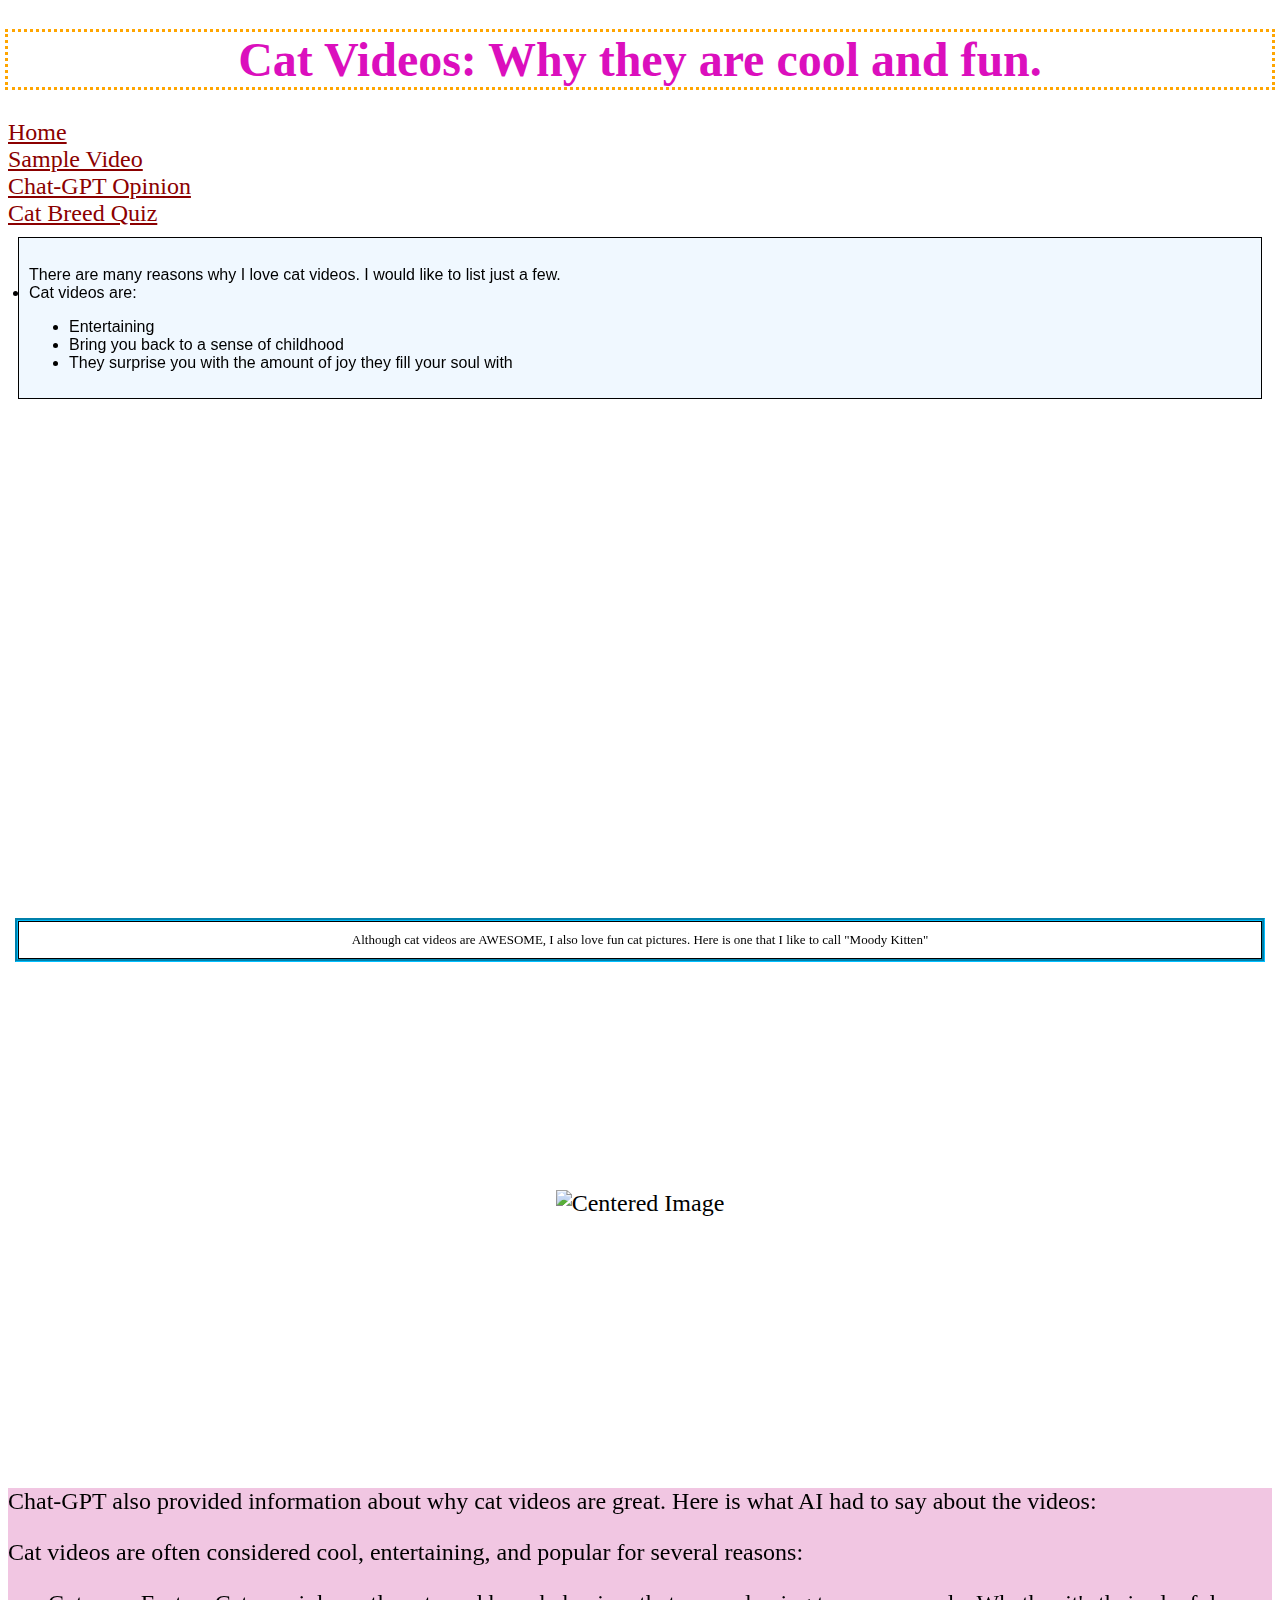
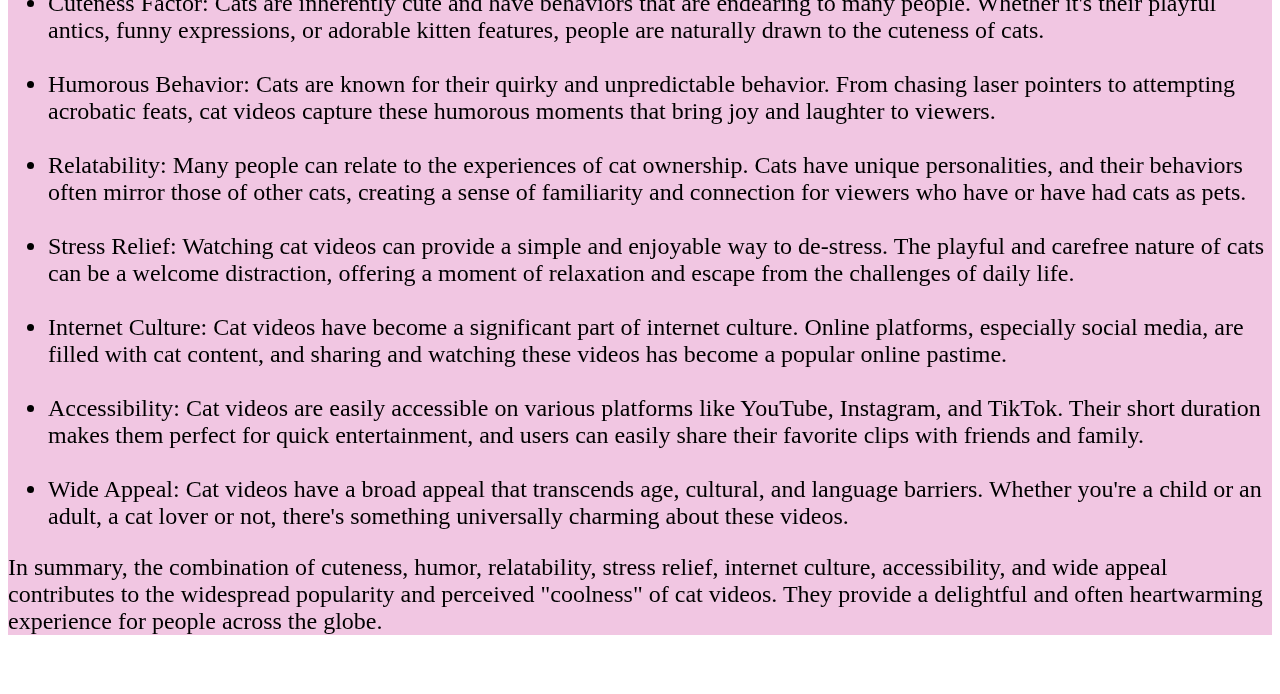
==== cat.html @ 52fda497 "Add files via upload" ====
<!DOCTYPE html>
<html lang="en">
<head>
    <meta charset="UTF-8">
    <meta name="viewport" content="width=device-width, initial-scale=1.0">
    <title>Cat Videos</title>
    <link href="mystyles.css" rel="stylesheet"/>
</head>
<body>
    <h1>Cat Videos: Why they are cool and fun.  </h1>
    <a href="index.html">Home</a>
    <br>
    <a href="#catvideo">Sample Video</a> <br>
    <a href="#chatgpt">Chat-GPT Opinion</a> <br>
    <a href="#quiz">Cat Breed Quiz</a>
    <div class="styled-div" id="div1">
        <!-- Content for the first div goes here -->
        <br> 
There are many reasons why I love cat videos. I would like to list just a few. 
<li>
    Cat videos are:
    <ul>
        <li>Entertaining</li>
        <li>Bring you back to a sense of childhood</li>
        <li>They surprise you with the amount of joy they fill your soul with</li>
    </ul>
</li>
    </div>

<br>
<section id="catvideo" class="py-5"></section>
<iframe width="660" height="415" src="https://www.youtube.com/embed/jf3J6fNNe-Y?si=dEMZavtkk6DUFz1x" title="YouTube video player" frameborder="0" allow="accelerometer; autoplay; clipboard-write; encrypted-media; gyroscope; picture-in-picture; web-share" allowfullscreen></iframe>
<br>
<br>
<br>
<div class="styled-div" id="div2">
    <!-- Content for the second div goes here -->
    Although cat videos are AWESOME, I also love fun cat pictures. Here is one that I like to call "Moody Kitten"
</div>

<br>
<br>
<div class="container">
    <img src="file:///Users/shayejackson/Desktop/IS%20201%20Final%20Project/project/moodycat.jpeg" alt="Centered Image" class="centered-image">
</div>
  
    <br>
    <br>
   
    <br>
    <section id="chatgpt" class="py-5">
        <section id="chatgpt" class="py-5 section-with-white-background">
            <p>
                Chat-GPT also provided information about why cat videos are great. Here is what AI had to say about the videos:
            </p>
            <p>
                Cat videos are often considered cool, entertaining, and popular for several reasons:
            </p>
            <ul>
                <li>Cuteness Factor: Cats are inherently cute and have behaviors that are endearing to many people. Whether it's their playful antics, funny expressions, or adorable kitten features, people are naturally drawn to the cuteness of cats.</li>
               <br> <li>Humorous Behavior: Cats are known for their quirky and unpredictable behavior. From chasing laser pointers to attempting acrobatic feats, cat videos capture these humorous moments that bring joy and laughter to viewers.</li>
               <br><li>Relatability: Many people can relate to the experiences of cat ownership. Cats have unique personalities, and their behaviors often mirror those of other cats, creating a sense of familiarity and connection for viewers who have or have had cats as pets.</li>
               <br> <li>Stress Relief: Watching cat videos can provide a simple and enjoyable way to de-stress. The playful and carefree nature of cats can be a welcome distraction, offering a moment of relaxation and escape from the challenges of daily life.</li>
               <br> <li>Internet Culture: Cat videos have become a significant part of internet culture. Online platforms, especially social media, are filled with cat content, and sharing and watching these videos has become a popular online pastime.</li>
               <br><li>Accessibility: Cat videos are easily accessible on various platforms like YouTube, Instagram, and TikTok. Their short duration makes them perfect for quick entertainment, and users can easily share their favorite clips with friends and family.</li>
               <br> <li>Wide Appeal: Cat videos have a broad appeal that transcends age, cultural, and language barriers. Whether you're a child or an adult, a cat lover or not, there's something universally charming about these videos.</li>
            </ul>
            <p>
                In summary, the combination of cuteness, humor, relatability, stress relief, internet culture, accessibility, and wide appeal contributes to the widespread popularity and perceived "coolness" of cat videos. They provide a delightful and often heartwarming experience for people across the globe.
            </p>
        </section>
        </section>
       
    
    <br>
    <section id="quiz" class="py-5">
        <div class='tableauPlaceholder' id='viz1702343798711' style='position: relative'><noscript><a href='http:&#47;&#47;www.jewelloree.com&#47;2014&#47;11&#47;26&#47;pop-viz-find-your-perfect-dog-or-cat&#47;'><img alt='Dashboard 1 ' src='https:&#47;&#47;public.tableau.com&#47;static&#47;images&#47;ca&#47;catbreeds&#47;Dashboard1&#47;1_rss.png' style='border: none' /></a></noscript><object class='tableauViz'  style='display:none;'><param name='host_url' value='https%3A%2F%2Fpublic.tableau.com%2F' /> <param name='embed_code_version' value='3' /> <param name='site_root' value='' /><param name='name' value='catbreeds&#47;Dashboard1' /><param name='tabs' value='no' /><param name='toolbar' value='yes' /><param name='static_image' value='https:&#47;&#47;public.tableau.com&#47;static&#47;images&#47;ca&#47;catbreeds&#47;Dashboard1&#47;1.png' /> <param name='animate_transition' value='yes' /><param name='display_static_image' value='yes' /><param name='display_spinner' value='yes' /><param name='display_overlay' value='yes' /><param name='display_count' value='yes' /><param name='language' value='en-US' /></object></div>                <script type='text/javascript'>                    var divElement = document.getElementById('viz1702343798711');                    var vizElement = divElement.getElementsByTagName('object')[0];                    vizElement.style.width='700px';vizElement.style.height='927px';                    var scriptElement = document.createElement('script');                    scriptElement.src = 'https://public.tableau.com/javascripts/api/viz_v1.js';                    vizElement.parentNode.insertBefore(scriptElement, vizElement);                </script>
    </section>
  
</body>
</html>
---- mystyles.css ----
/* Global styles */
body {
    font-family: Georgia, 'Times New Roman', Times, serif;
    font-size: x-large;
    font-weight: 200;
    background-color: antiquewhite;

    color: rgb(3, 10, 79);
    background-image: url(file:///Users/shayejackson/Desktop/IS%20201%20Final%20Project/project/cats.jpeg);
}

a {
    color: darkred;
}

a:visited {
    color: darkorchid;
    font-size: 300px;
}


/* Header 1 styles */
h1 {
    font-size: xxx-large;
    font-family: cursive;
    color: rgb(219, 15, 189);
    outline: auto;
    outline-style: dotted;
    outline-color: orange;
    text-align: center;
}

/* Header 4 styles */
h4 {
    font-weight: 800;
    text-align: center;
    font-size: larger;
    font-family: 'Times New Roman', Times, serif;
    color: rgb(18, 141, 141);
    outline-style: auto;
}

h4:hover {
    text-decoration: line-through;
    font-size: xx-large;
    font-style: italic;
    background-color: honeydew;
}

/* Video container styles */
body.video-body {
    display: flex;
    justify-content: center;
    align-items: center;
    height: 100vh;
    margin: 0;
}

.video-container {
    position: relative;
    padding-bottom: 56.25%; /* 16:9 aspect ratio */
    height: 0;
    overflow: hidden;
}

.video-container iframe {
    position: absolute;
    top: 0;
    left: 0;
    width: 100%;
    height: 100%;
}
body {
    background-color: white;
    color: black; /* Set the text color to ensure readability */
}
.section-with-white-background {
    background-color: rgb(241, 198, 226);
    color: black; /* Set the text color to ensure readability */
}
.styled-div {
    background-color: #ffffff;
    border: 1px solid #000000;
    padding: 10px;
    margin: 10px;
    position: relative;
}

#div1 {
   font-size: medium;
   font-family: Verdana, Geneva, Tahoma, sans-serif;
   background-color: aliceblue;
   background-size: contain;
}

#div2 {
    font-family: cursive;
    font-size: small;
    outline: auto;
    outline-style: groove;
    outline-color: rgb(0, 191, 255);
    align-items: center;
    text-align: center;
}
.container {
    display: flex;
    justify-content: center;
    align-items: center;
    height: 40vh; /* Adjust the height as needed */
}
.centered-image {
    max-width: 100%; /* Ensure the image doesn't exceed the container width */
    height: auto; /* Maintain aspect ratio */
    display: inline-block; /* Prevents extra space around the image */
    align-items: center;
    border-image: space;
}
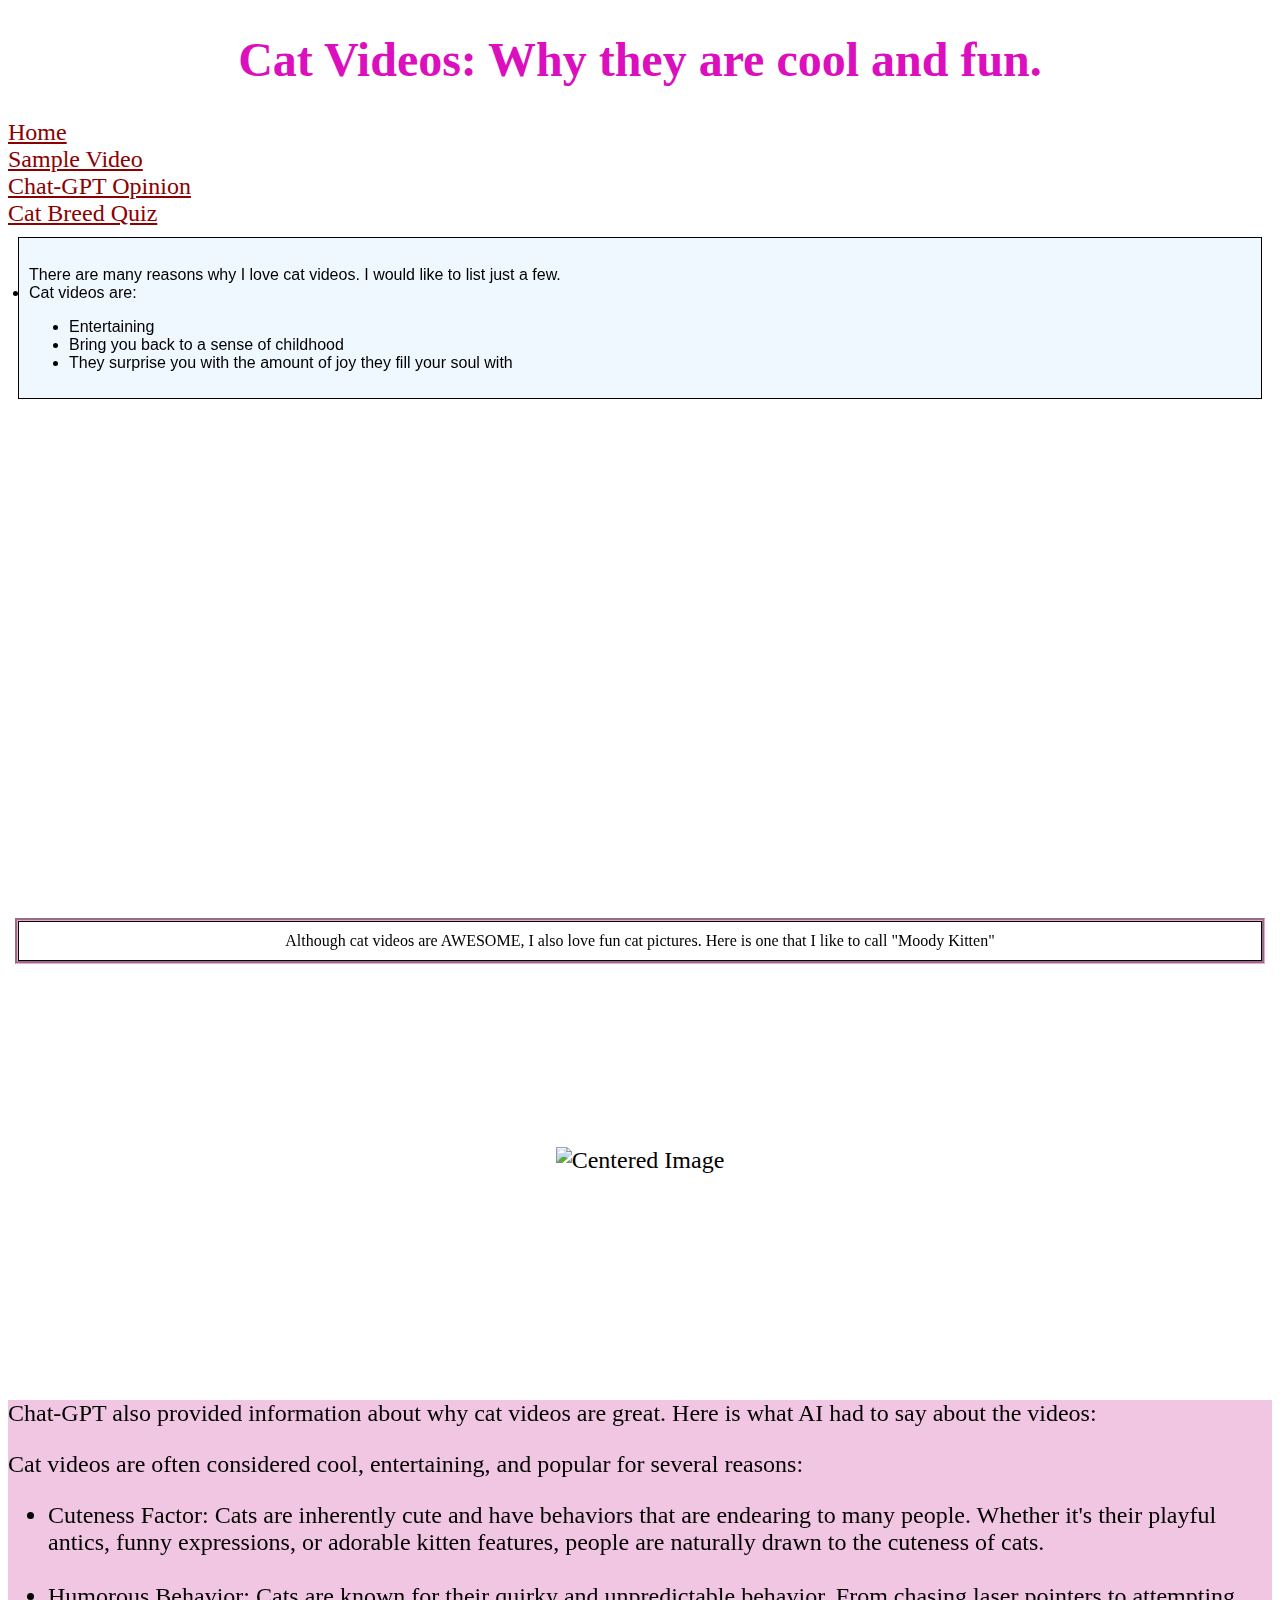
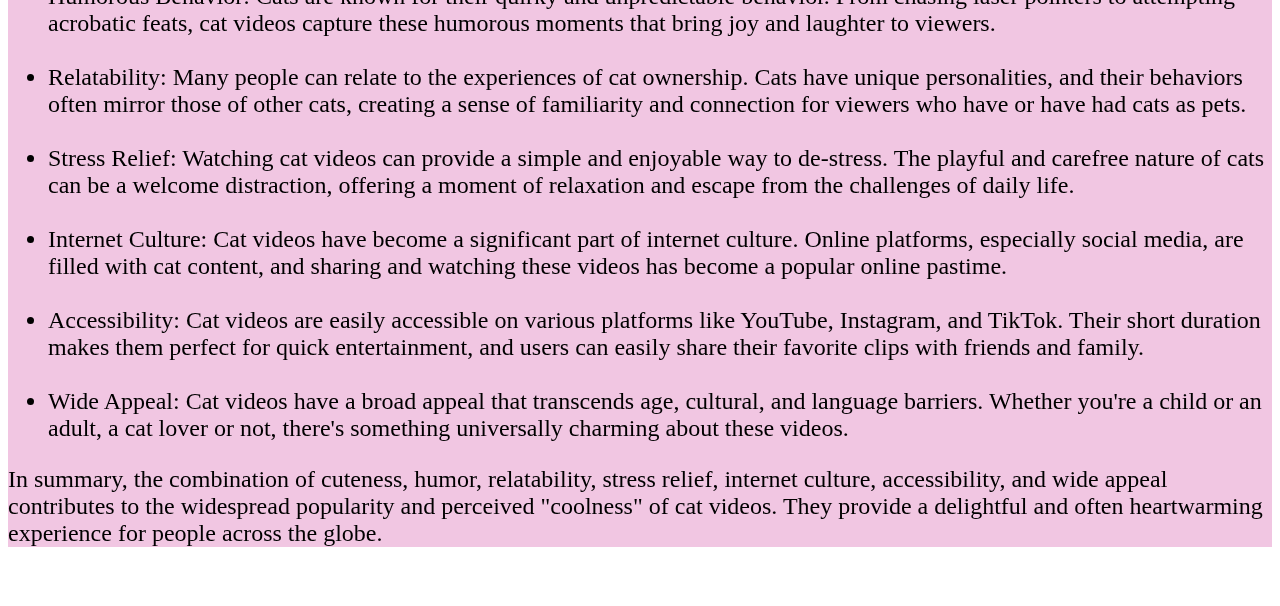
==== commit 15363109: "Add files via upload" ====
--- a/cat.html
+++ b/cat.html
@@ -41,7 +41,7 @@
 <br>
 <br>
 <div class="container">
-    <img src="file:///Users/shayejackson/Desktop/IS%20201%20Final%20Project/project/moodycat.jpeg" alt="Centered Image" class="centered-image">
+    <img src="file:///Users/shayejackson/Desktop/IS%20201%20Final%20Project/project/moodycat.jpeg" alt="Centered Image" class="centered-image"> 
 </div>
   
     <br>
--- a/mystyles.css
+++ b/mystyles.css
@@ -1,4 +1,4 @@
-/* Global styles */
+
 body {
     font-family: Georgia, 'Times New Roman', Times, serif;
     font-size: x-large;
@@ -26,7 +26,7 @@
     color: rgb(219, 15, 189);
     outline: auto;
     outline-style: dotted;
-    outline-color: orange;
+    outline-color: rgb(255, 255, 255);
     text-align: center;
 }
 
@@ -58,7 +58,7 @@
 
 .video-container {
     position: relative;
-    padding-bottom: 56.25%; /* 16:9 aspect ratio */
+    padding-bottom: 56.25%; 
     height: 0;
     overflow: hidden;
 }
@@ -95,10 +95,10 @@
 
 #div2 {
     font-family: cursive;
-    font-size: small;
+    font-size: medium;
     outline: auto;
     outline-style: groove;
-    outline-color: rgb(0, 191, 255);
+    outline-color: rgb(236, 166, 209);
     align-items: center;
     text-align: center;
 }
@@ -106,12 +106,13 @@
     display: flex;
     justify-content: center;
     align-items: center;
-    height: 40vh; /* Adjust the height as needed */
+    height: 30vh; /* Adjust the height as needed */
 }
 .centered-image {
     max-width: 100%; /* Ensure the image doesn't exceed the container width */
     height: auto; /* Maintain aspect ratio */
-    display: inline-block; /* Prevents extra space around the image */
+    display: inline-block; 
     align-items: center;
     border-image: space;
+   
 }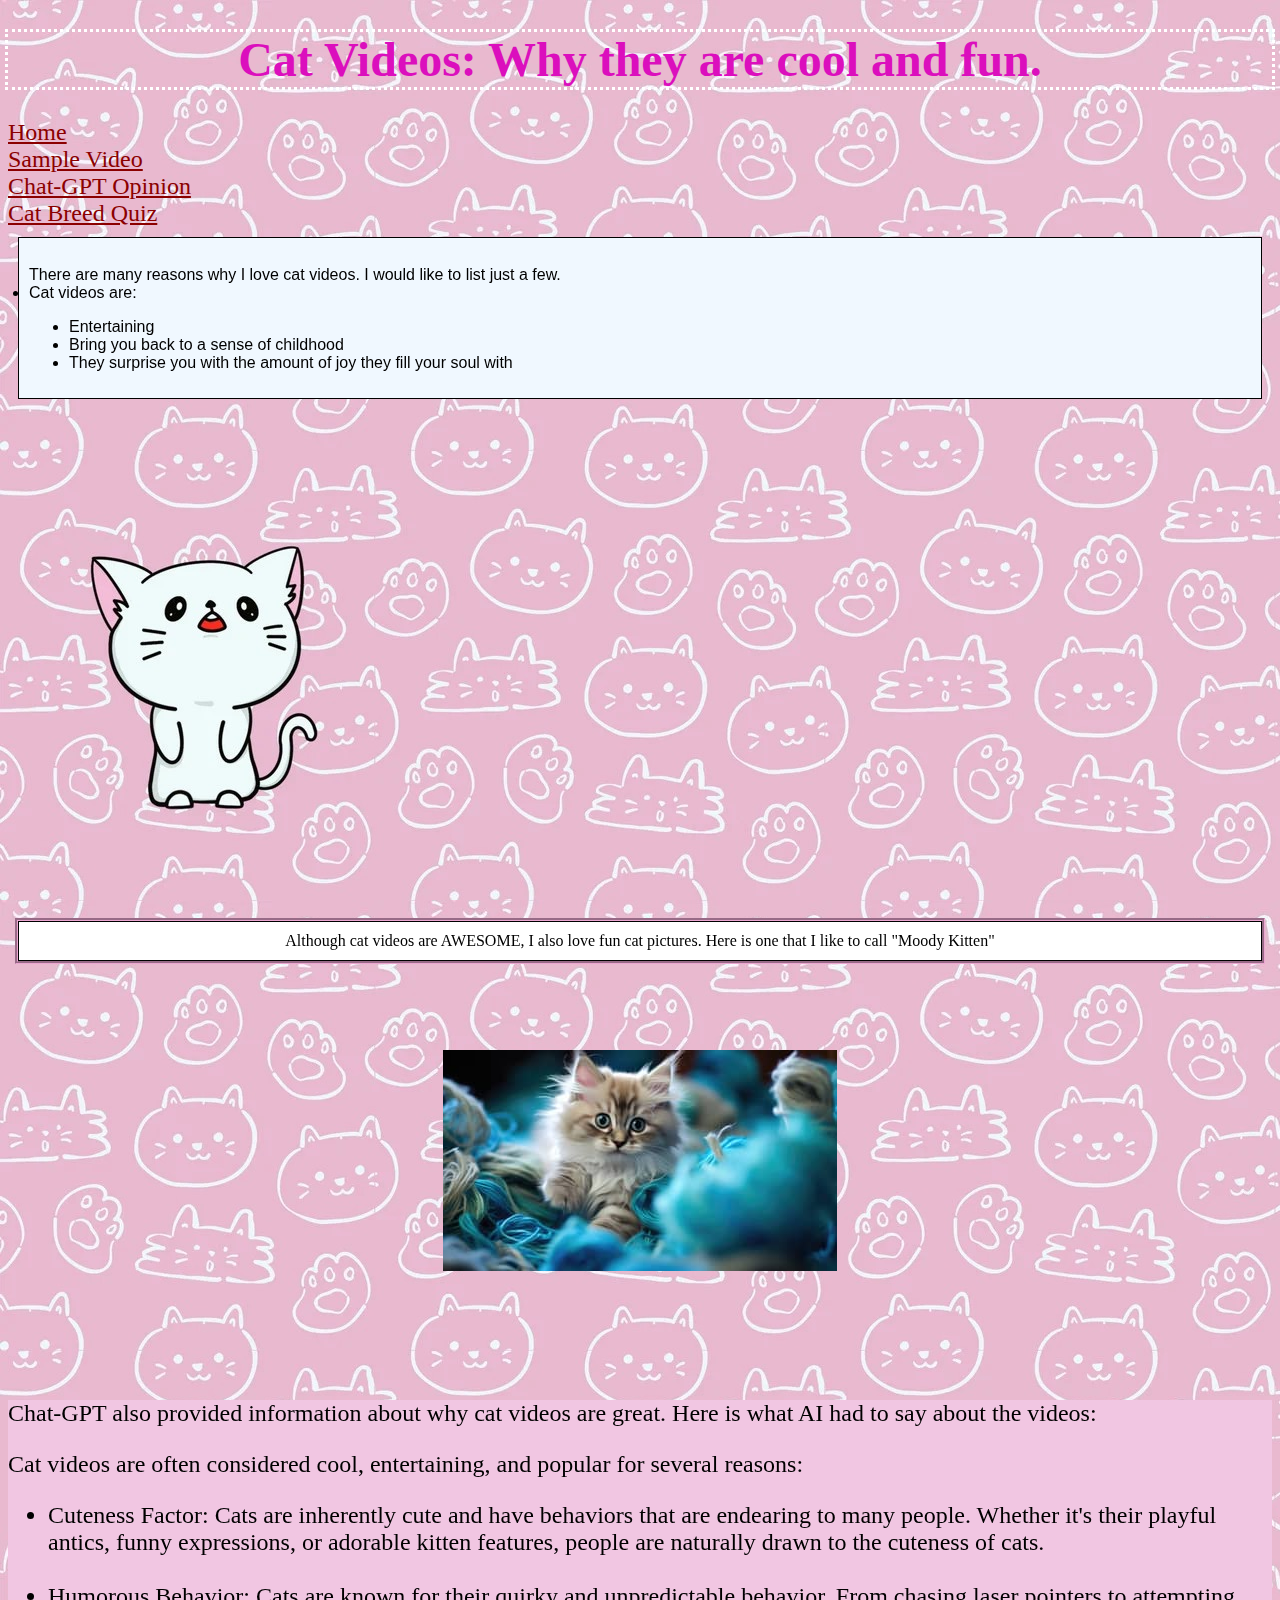
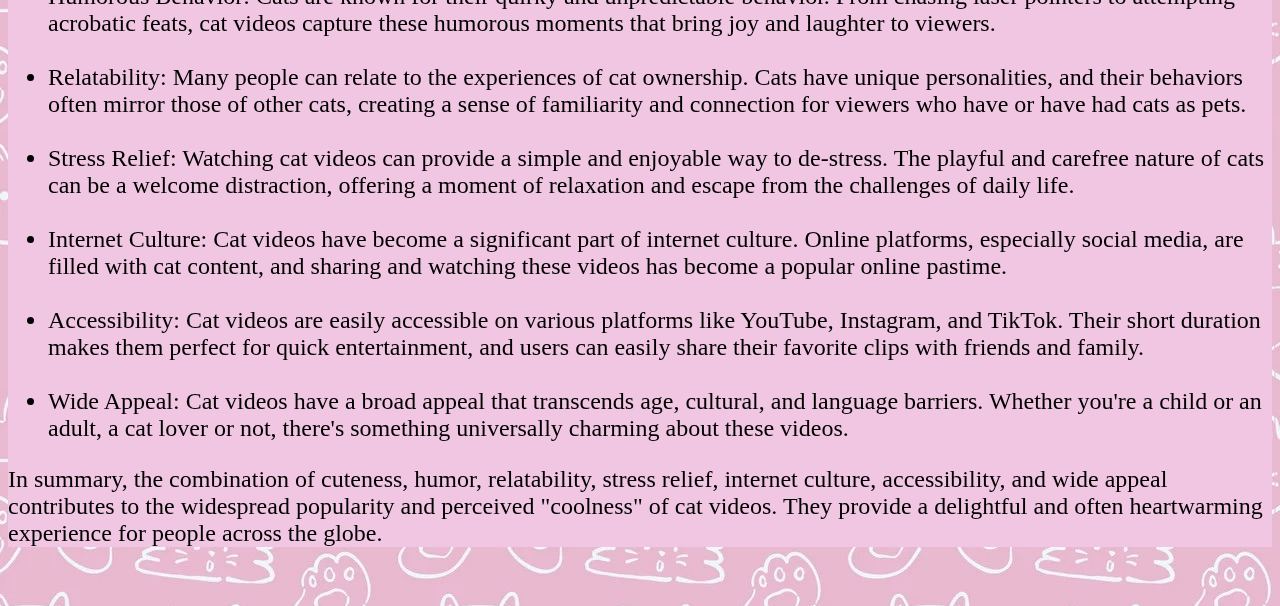
==== commit a9a4b052: "Add files via upload" ====
--- a/cat.html
+++ b/cat.html
@@ -41,7 +41,7 @@
 <br>
 <br>
 <div class="container">
-    <img src="file:///Users/shayejackson/Desktop/IS%20201%20Final%20Project/project/moodycat.jpeg" alt="Centered Image" class="centered-image"> 
+    <img src="/moodycat.jpeg" alt="Centered Image" class="centered-image"> 
 </div>
   
     <br>
--- a/mystyles.css
+++ b/mystyles.css
@@ -6,7 +6,7 @@
     background-color: antiquewhite;
 
     color: rgb(3, 10, 79);
-    background-image: url(file:///Users/shayejackson/Desktop/IS%20201%20Final%20Project/project/cats.jpeg);
+    background-image: url(/cats.jpeg);
 }
 
 a {
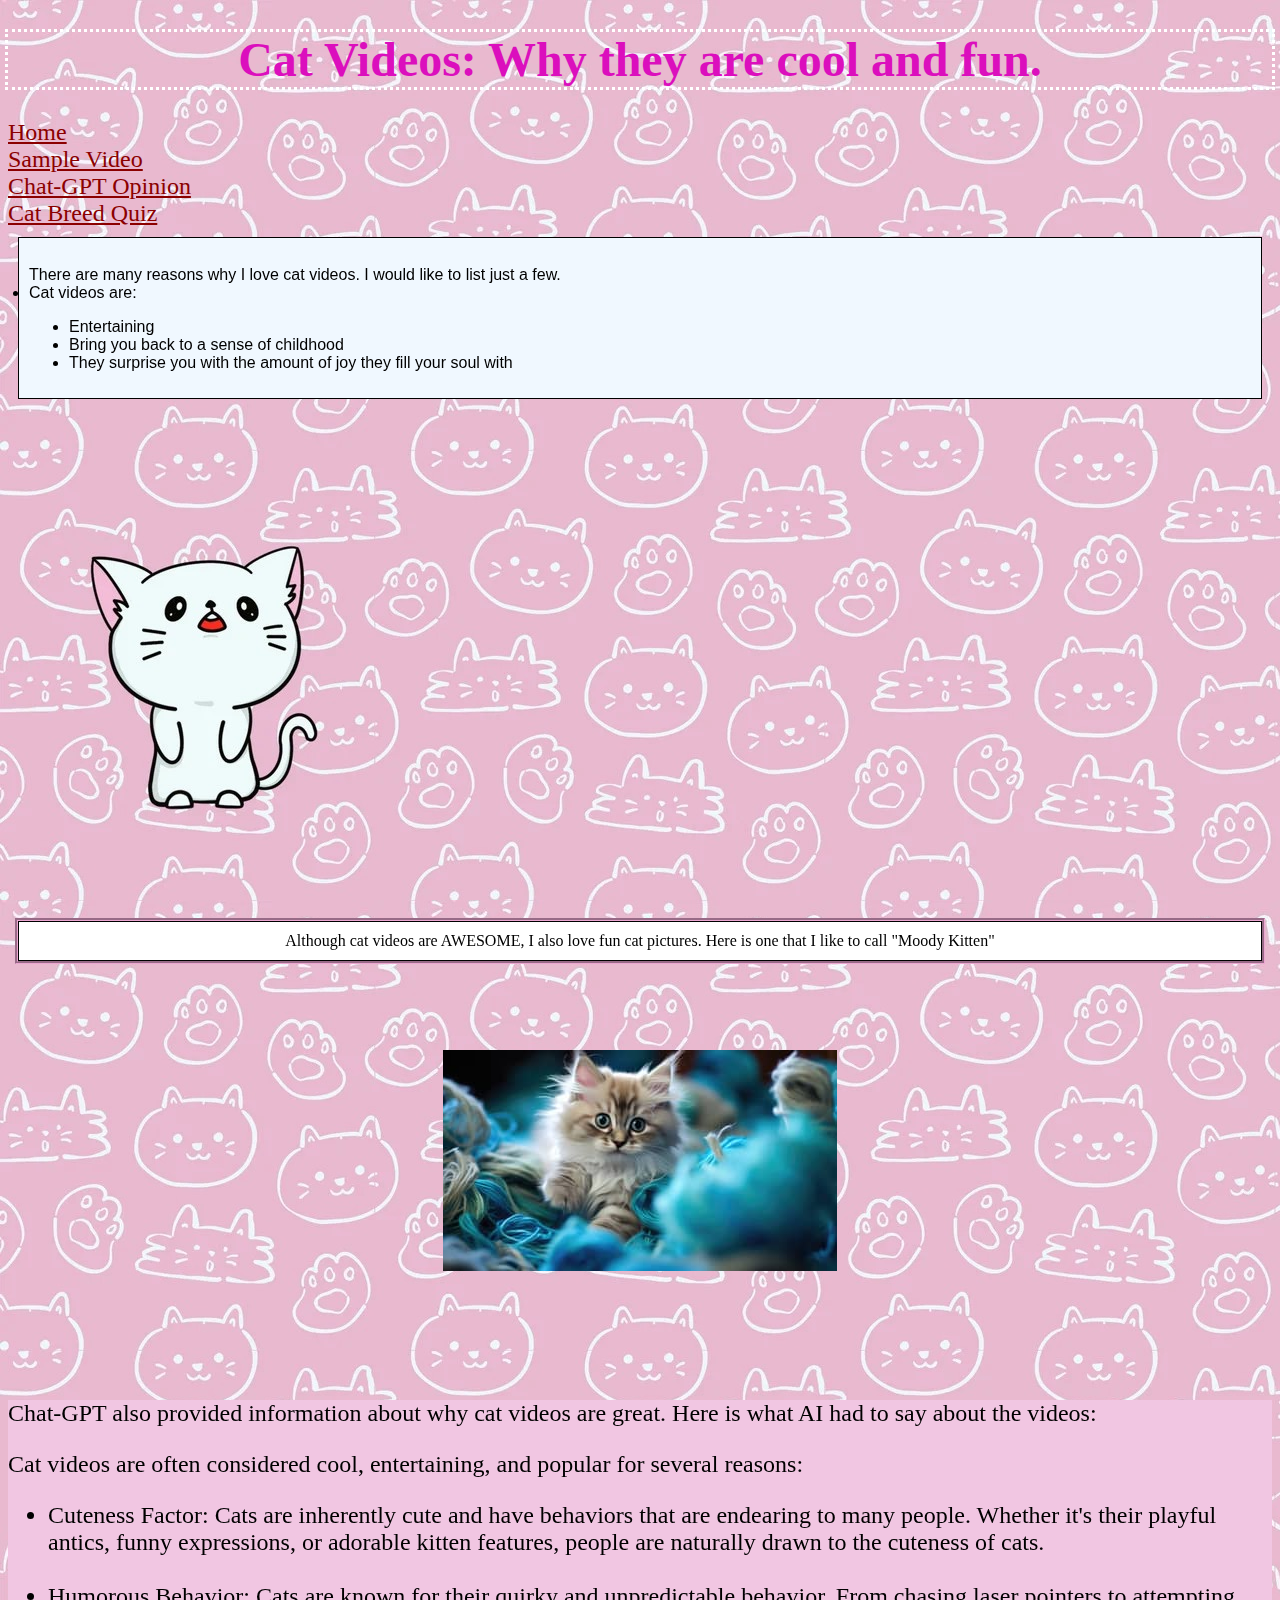
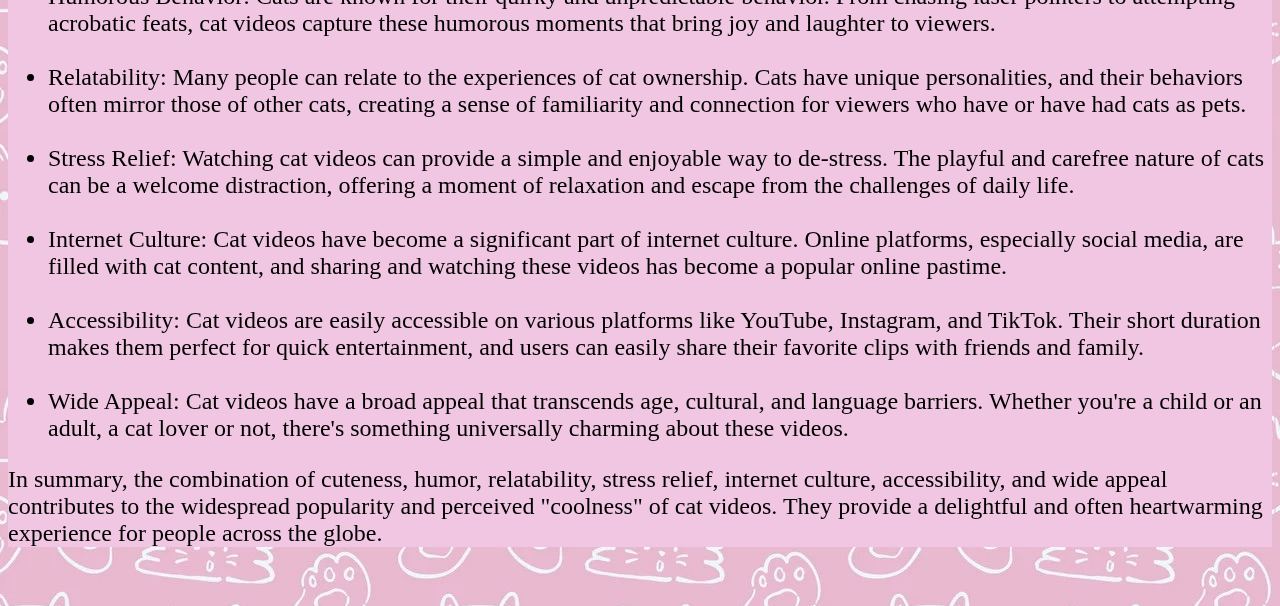
==== commit fe4250f6: "Add files via upload" ====
--- a/cat.html
+++ b/cat.html
@@ -41,7 +41,7 @@
 <br>
 <br>
 <div class="container">
-    <img src="/moodycat.jpeg" alt="Centered Image" class="centered-image"> 
+    <img src="moodycat.jpeg" alt="Centered Image" class="centered-image"> 
 </div>
   
     <br>
--- a/mystyles.css
+++ b/mystyles.css
@@ -6,7 +6,7 @@
     background-color: antiquewhite;
 
     color: rgb(3, 10, 79);
-    background-image: url(/cats.jpeg);
+    background-image: url(cats.jpeg);
 }
 
 a {
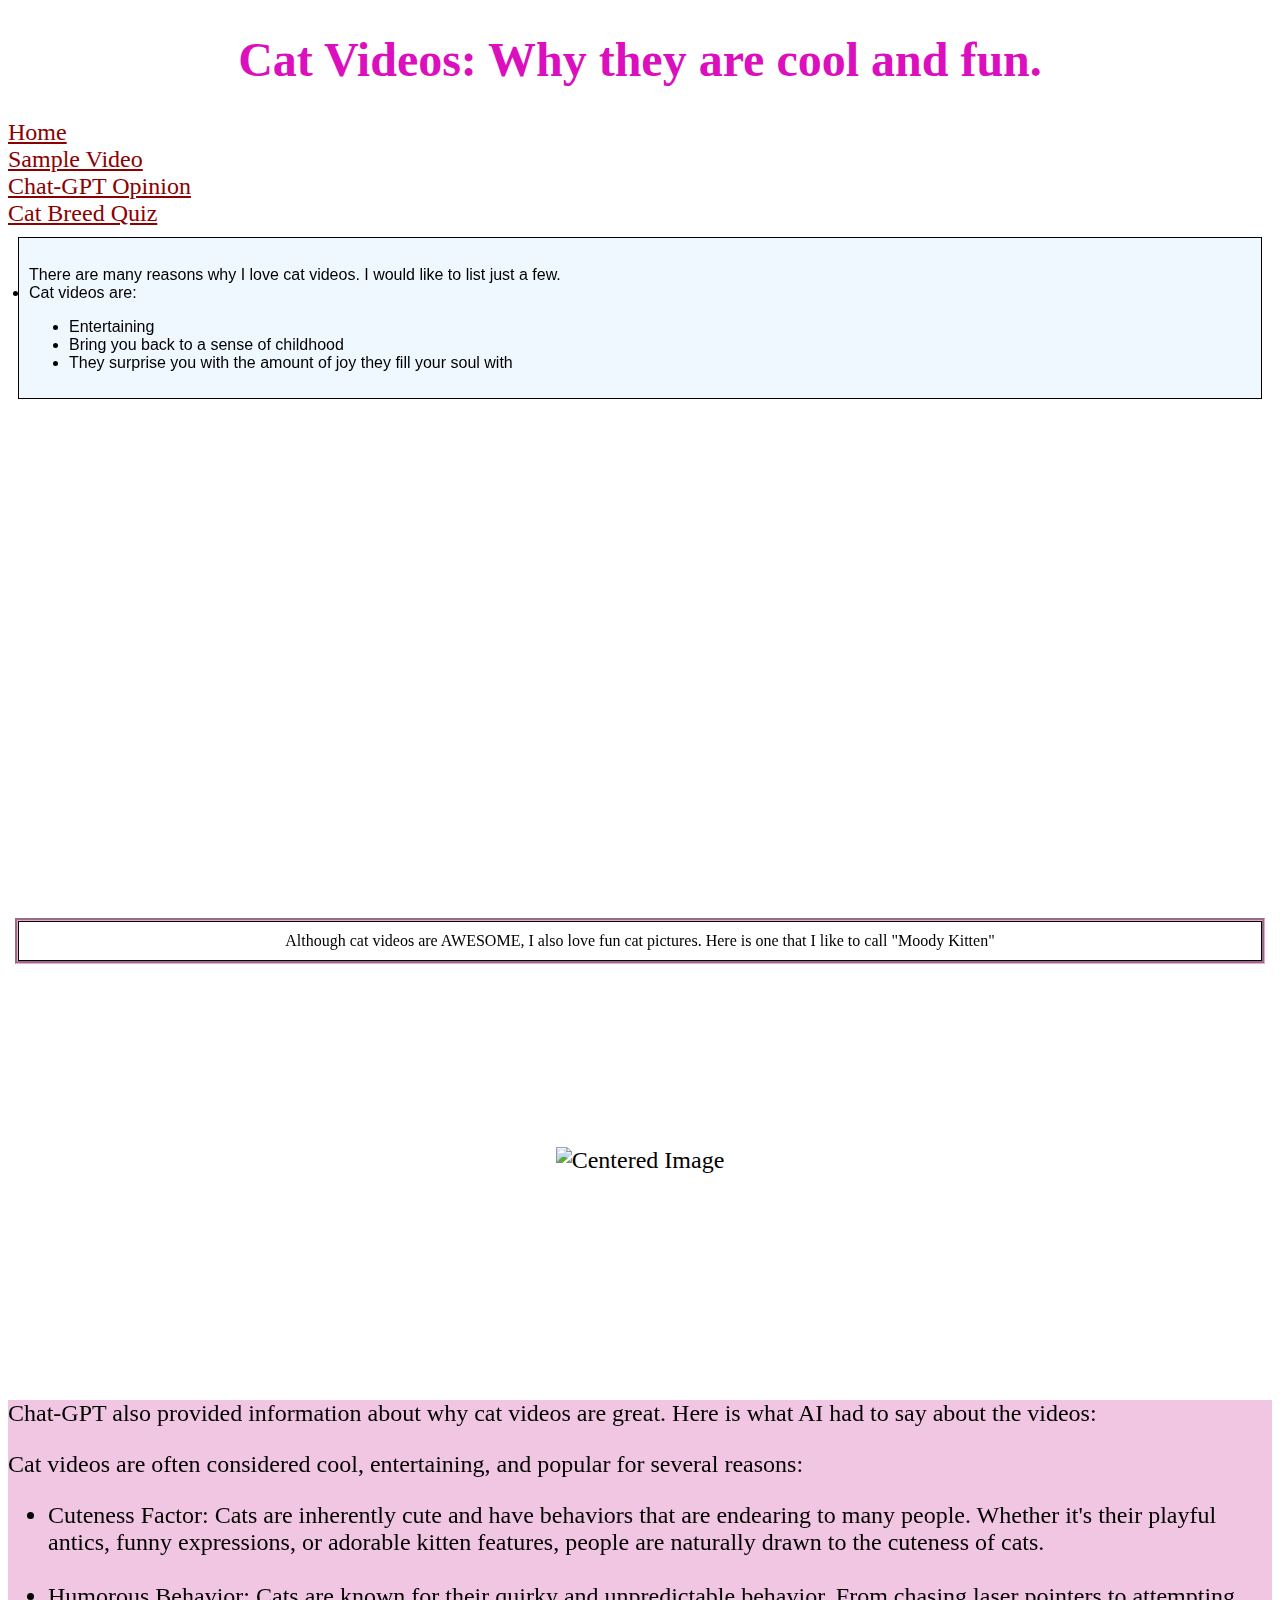
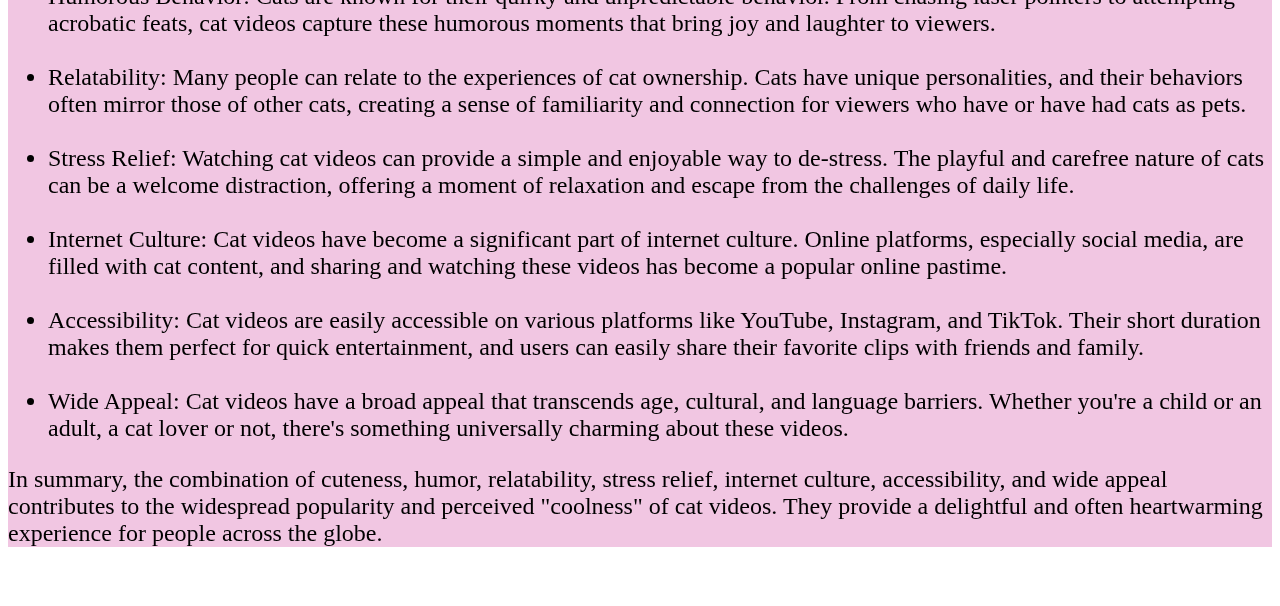
==== commit 5fe4afe5: "Add files via upload" ====
--- a/cat.html
+++ b/cat.html
@@ -41,7 +41,7 @@
 <br>
 <br>
 <div class="container">
-    <img src="moodycat.jpeg" alt="Centered Image" class="centered-image"> 
+    <img src="../project/moodycat.jpeg" alt="Centered Image" class="centered-image" !important> 
 </div>
   
     <br>
--- a/mystyles.css
+++ b/mystyles.css
@@ -6,7 +6,7 @@
     background-color: antiquewhite;
 
     color: rgb(3, 10, 79);
-    background-image: url(cats.jpeg);
+    background-image: url(../project/cats.jpeg);
 }
 
 a {
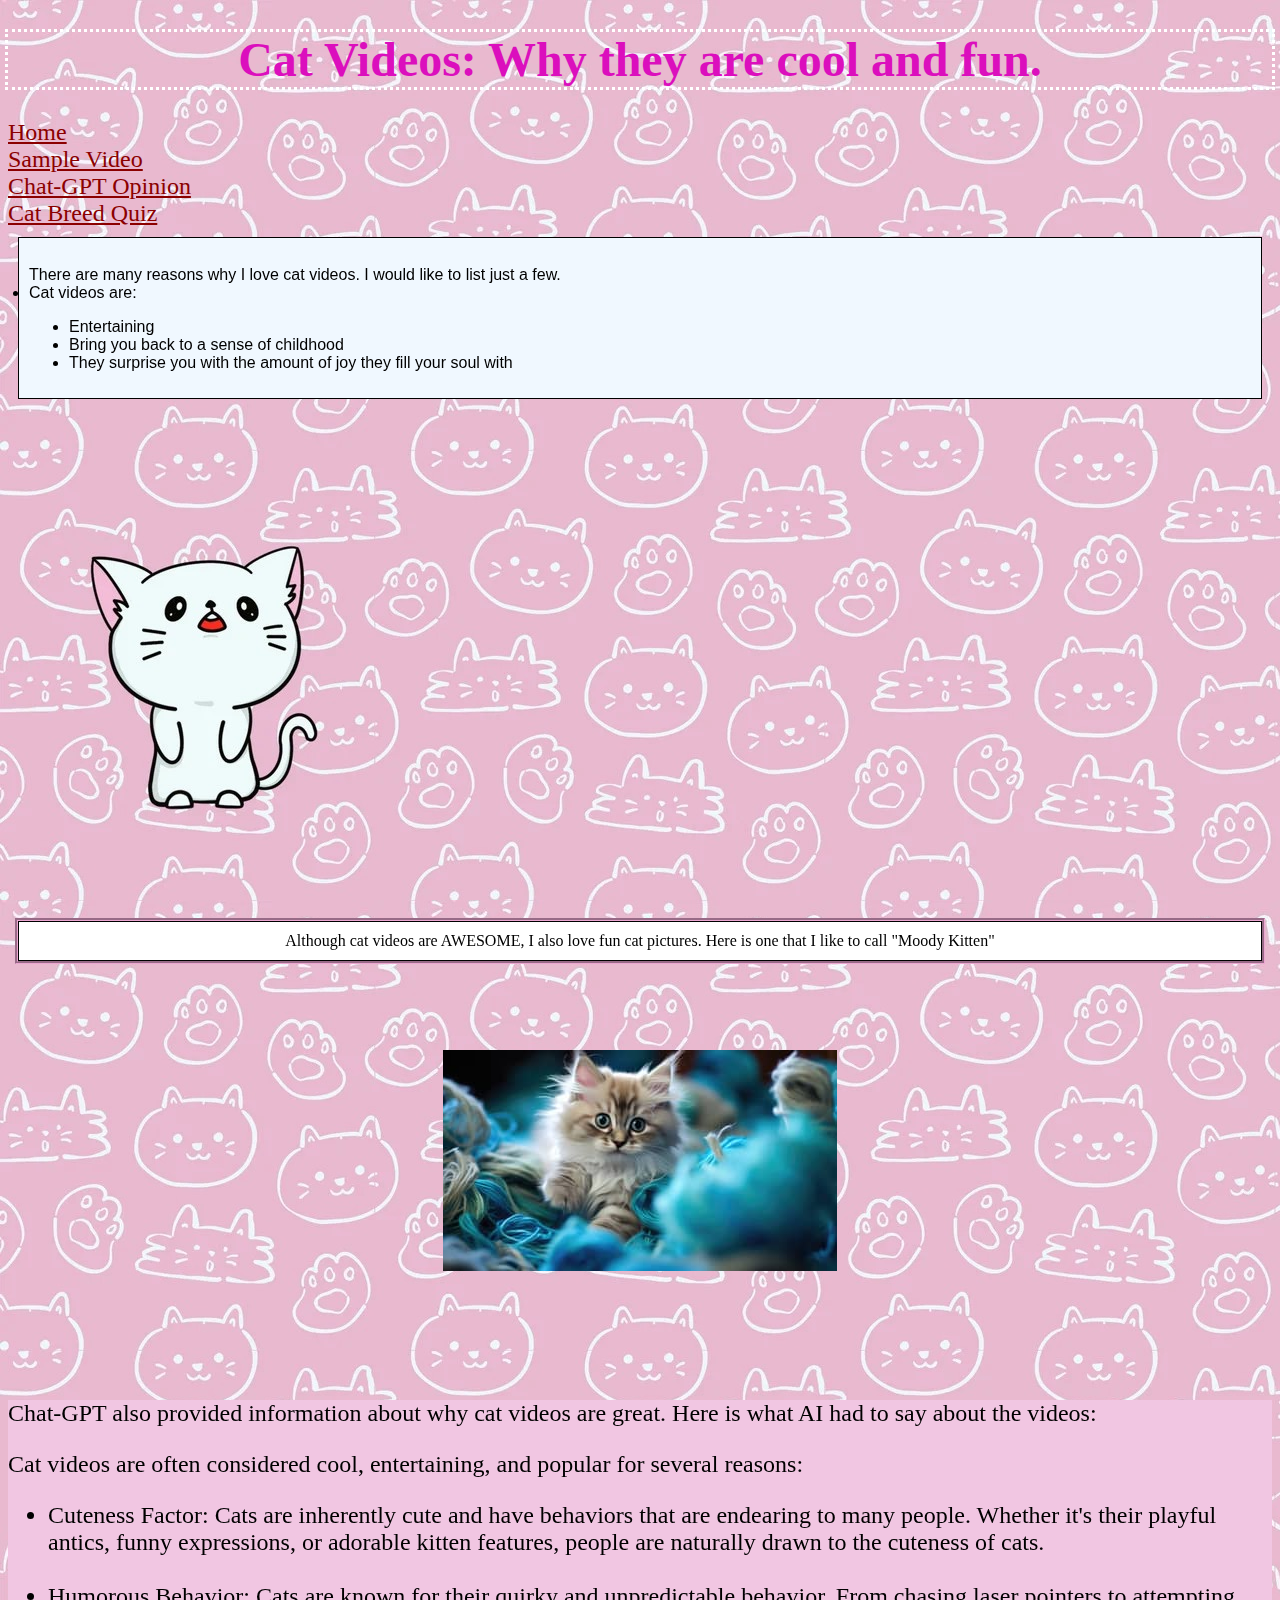
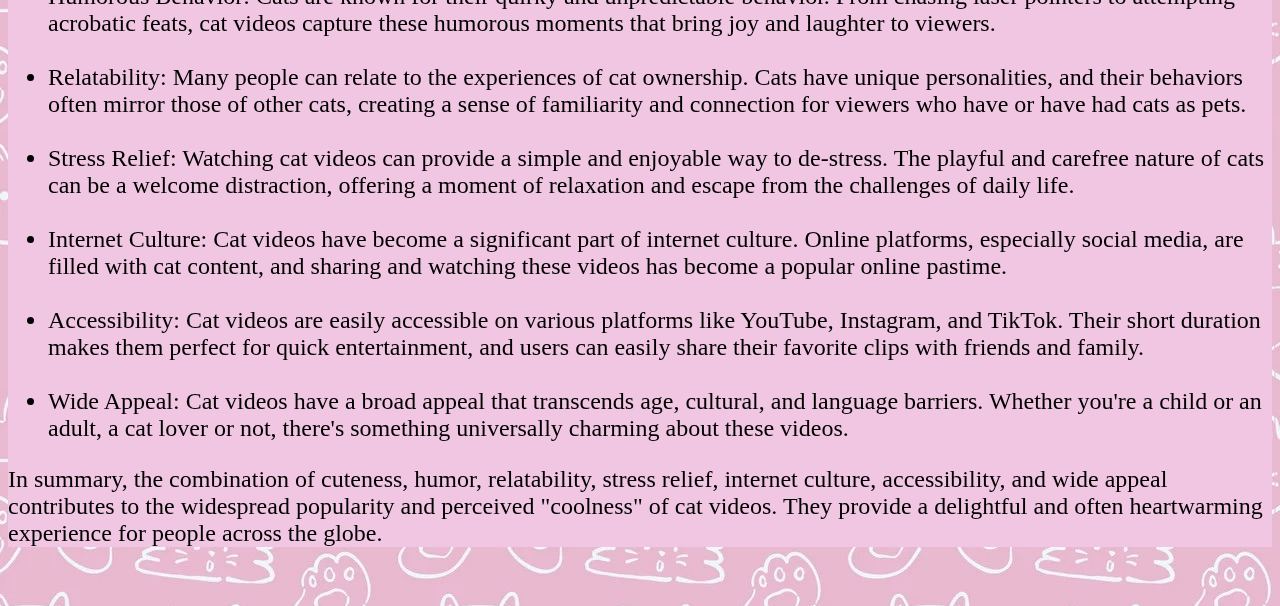
==== commit 6376d265: "Add files via upload" ====
--- a/cat.html
+++ b/cat.html
@@ -41,7 +41,7 @@
 <br>
 <br>
 <div class="container">
-    <img src="../project/moodycat.jpeg" alt="Centered Image" class="centered-image" !important> 
+    <img src="moodycat.jpeg" alt="Centered Image" class="centered-image" !important> 
 </div>
   
     <br>
--- a/mystyles.css
+++ b/mystyles.css
@@ -6,7 +6,7 @@
     background-color: antiquewhite;
 
     color: rgb(3, 10, 79);
-    background-image: url(../project/cats.jpeg);
+    background-image: url(cats.jpeg);
 }
 
 a {
